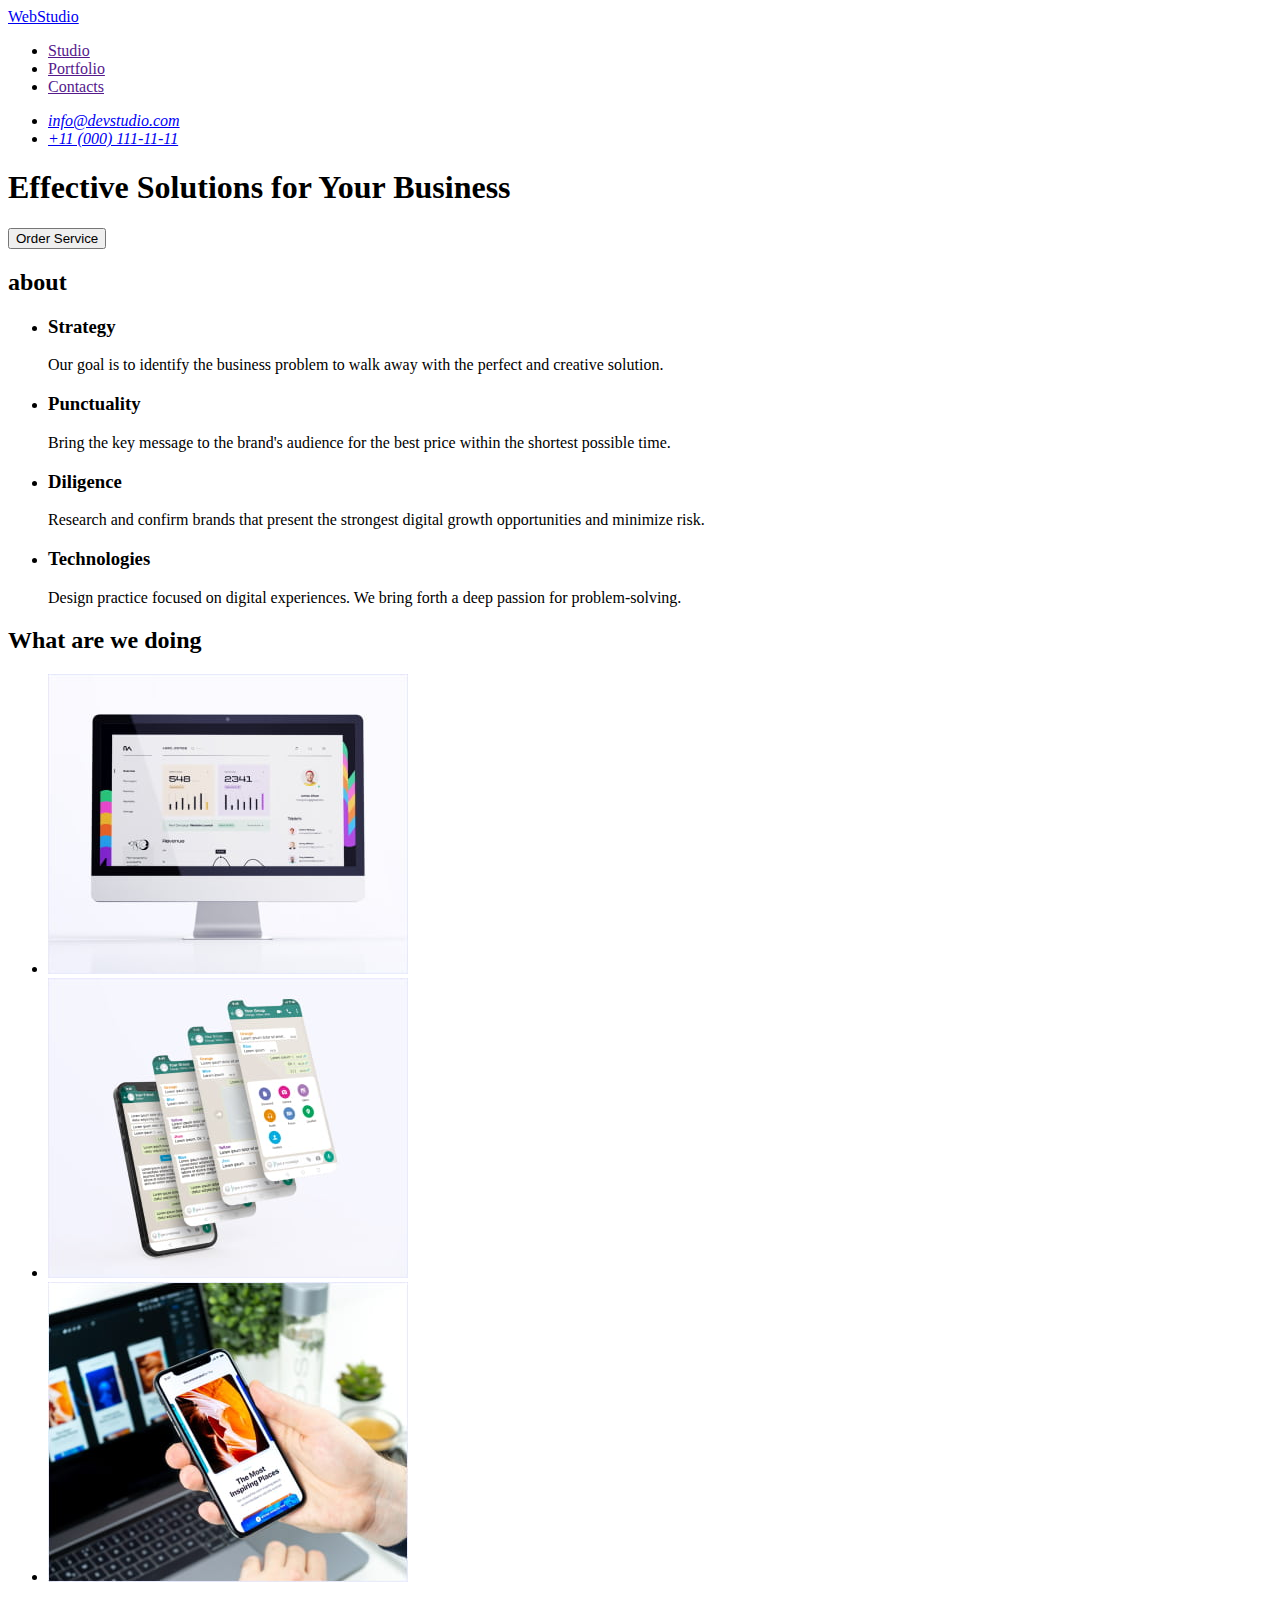
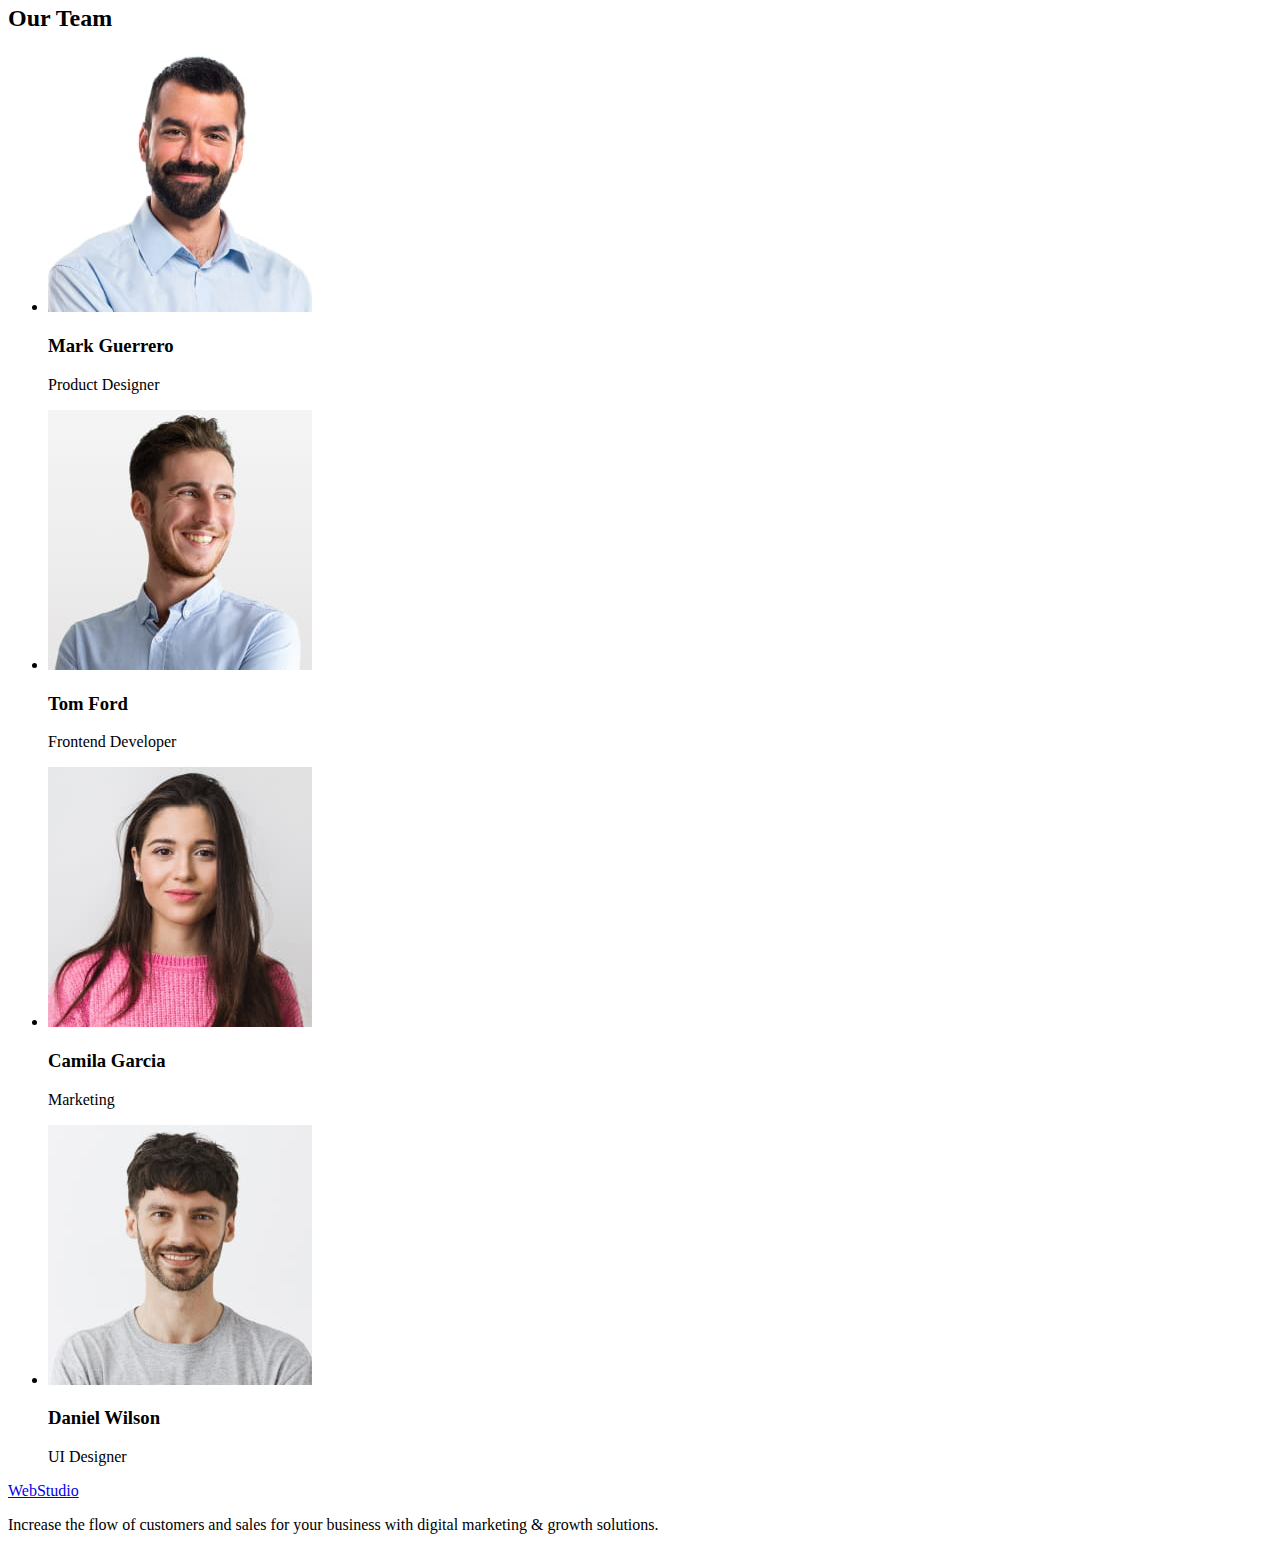
==== index.html @ 3fd16123 "17.02" ====
<!DOCTYPE html>
<html lang="en">
  <head>
    <meta charset="UTF-8" />
    <meta http-equiv="X-UA-Compatible" content="IE=edge" />
    <meta name="viewport" content="width=device-width, initial-scale=1.0" />
    <title>Document</title>
  </head>
  <body>
    <!-- header-section -->
    <header>
      <nav>
        <a href="./index.html">WebStudio</a>
        <ul>
          <li><a href="">Studio</a></li>
          <li><a href="">Portfolio</a></li>
          <li><a href="">Contacts</a></li>
        </ul>
      </nav>
      <address>
        <ul>
          <li>
            <a href="mailto:info@devstudio.com">info@devstudio.com</a>
          </li>
          <li>
            <a href="tel:+110001111111">+11 (000) 111-11-11</a>
          </li>
        </ul>
      </address>
    </header>
    <main>
      <!-- hero -->
      <section>
        <h1>Effective Solutions for Your Business</h1>
        <button type="button">Order Service</button>
      </section>
      <!-- about-section -->
      <section>
        <h2>about</h2>
        <ul>
          <li>
            <h3>Strategy</h3>
            <p>
              Our goal is to identify the business problem to walk away with the
              perfect and creative solution.
            </p>
          </li>
          <li>
            <h3>Punctuality</h3>
            <p>
              Bring the key message to the brand's audience for the best price
              within the shortest possible time.
            </p>
          </li>
          <li>
            <h3>Diligence</h3>
            <p>
              Research and confirm brands that present the strongest digital
              growth opportunities and minimize risk.
            </p>
          </li>
          <li>
            <h3>Technologies</h3>
            <p>
              Design practice focused on digital experiences. We bring forth a
              deep passion for problem-solving.
            </p>
          </li>
        </ul>
      </section>
      <!-- portfolio -->
      <section>
        <h2>What are we doing</h2>
        <ul>
          <li>
            <img
              src="./images/work/img1.jpg"
              alt="desktop"
              width="360"
              height="300"
            />
          </li>
          <li>
            <img
              src="./images/work/img2.jpg"
              alt="application"
              width="360"
              height="300"
            />
          </li>
          <li>
            <img
              src="./images/work/img3.jpg"
              alt="smartphone"
              width="360"
              height="300"
            />
          </li>
        </ul>
      </section>
      <!-- tem-section -->
      <section>
        <h2>Our Team</h2>
        <ul>
          <li>
            <img
              src="./images/team/mark.jpg"
              alt="Product-Designer"
              width="264"
              height="260"
            />
            <h3>Mark Guerrero</h3>
            <p>Product Designer</p>
          </li>
          <li>
            <img
              src="./images/team/tom.jpg"
              alt="Tom-Ford"
              width="264"
              height="260"
            />
            <h3>Tom Ford</h3>
            <p>Frontend Developer</p>
          </li>
          <li>
            <img
              src="./images/team/camila.jpg"
              alt="Camila-Garcia"
              width="264"
              height="260"
            />
            <h3>Camila Garcia</h3>
            <p>Marketing</p>
          </li>
          <li>
            <img
              src="./images/team/daniel.jpg"
              alt="Daniel-Wilson"
              width="264"
              height="260"
            />
            <h3>Daniel Wilson</h3>
            <p>UI Designer</p>
          </li>
        </ul>
      </section>
    </main>
    <!-- footer -->
    <footer>
      <a href="./index.html">WebStudio</a>
      <p>
        Increase the flow of customers and sales for your business with digital
        marketing & growth solutions.
      </p>
    </footer>
  </body>
</html>
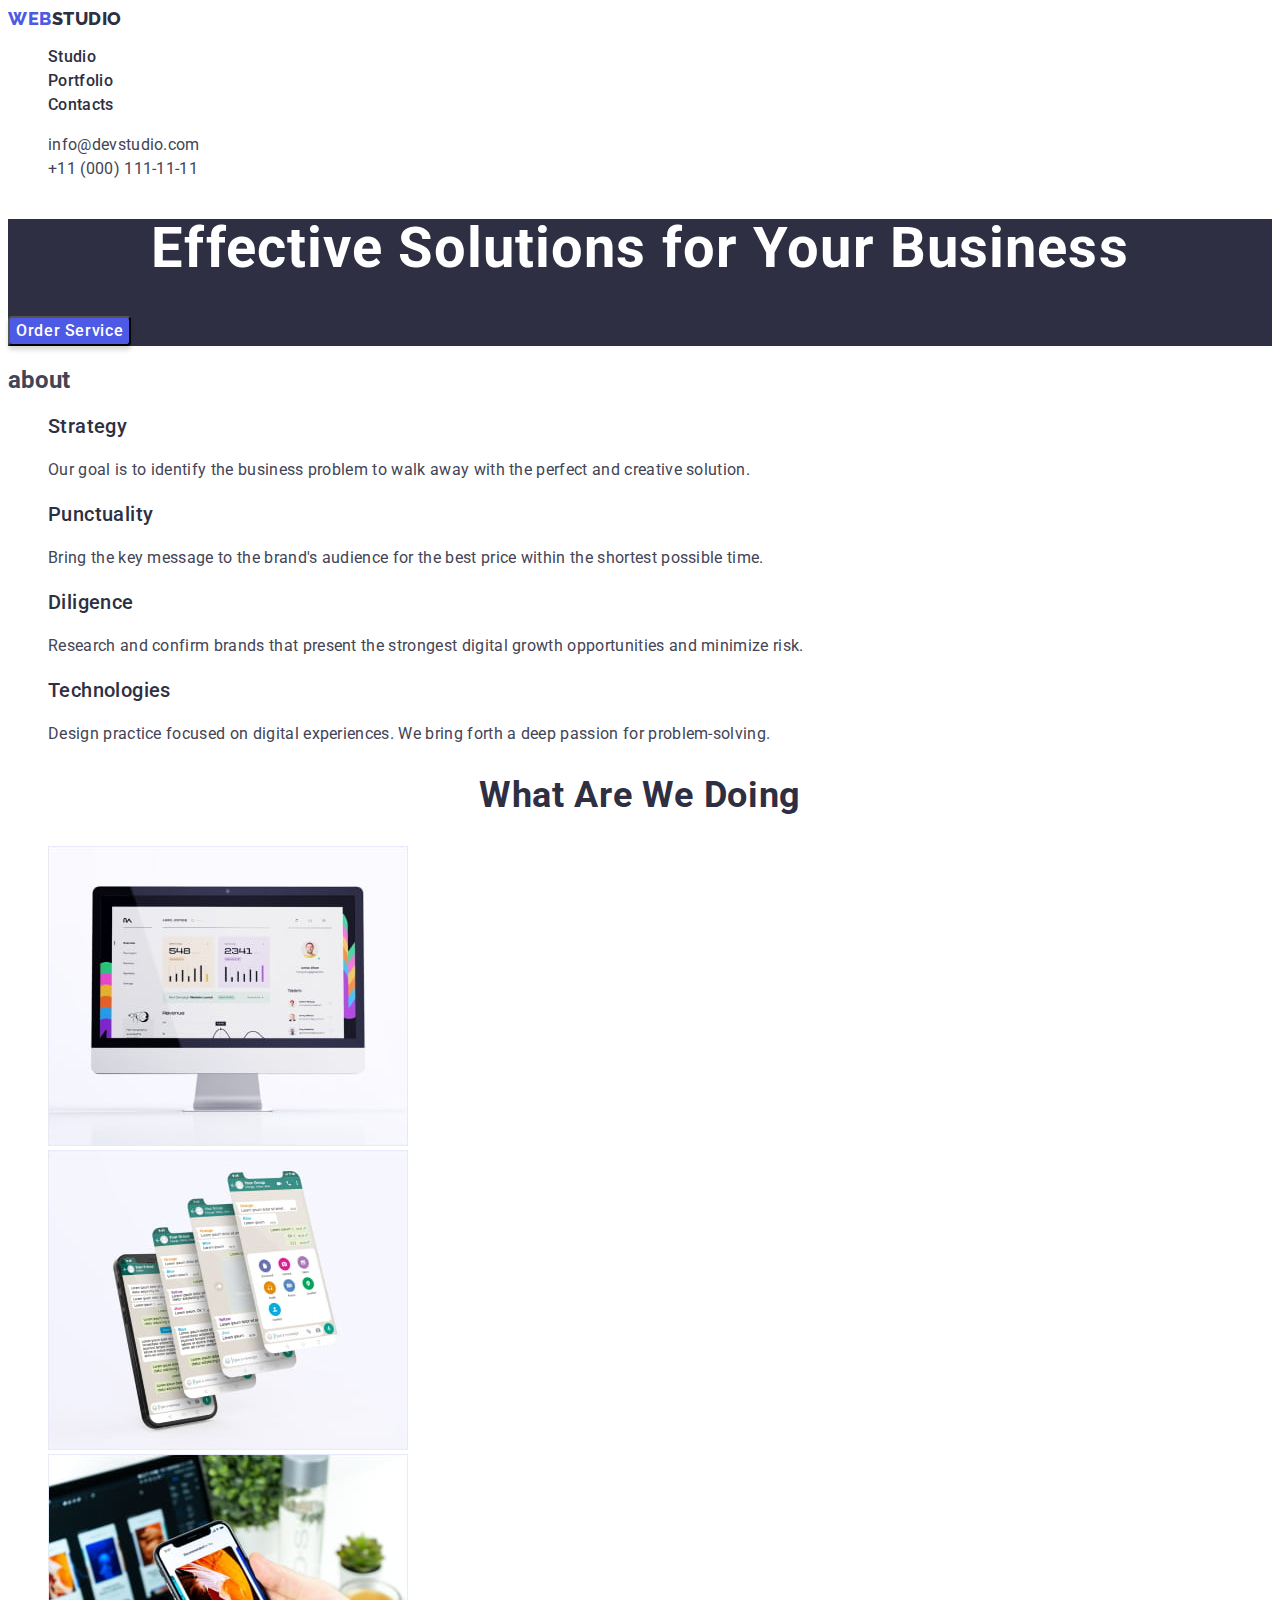
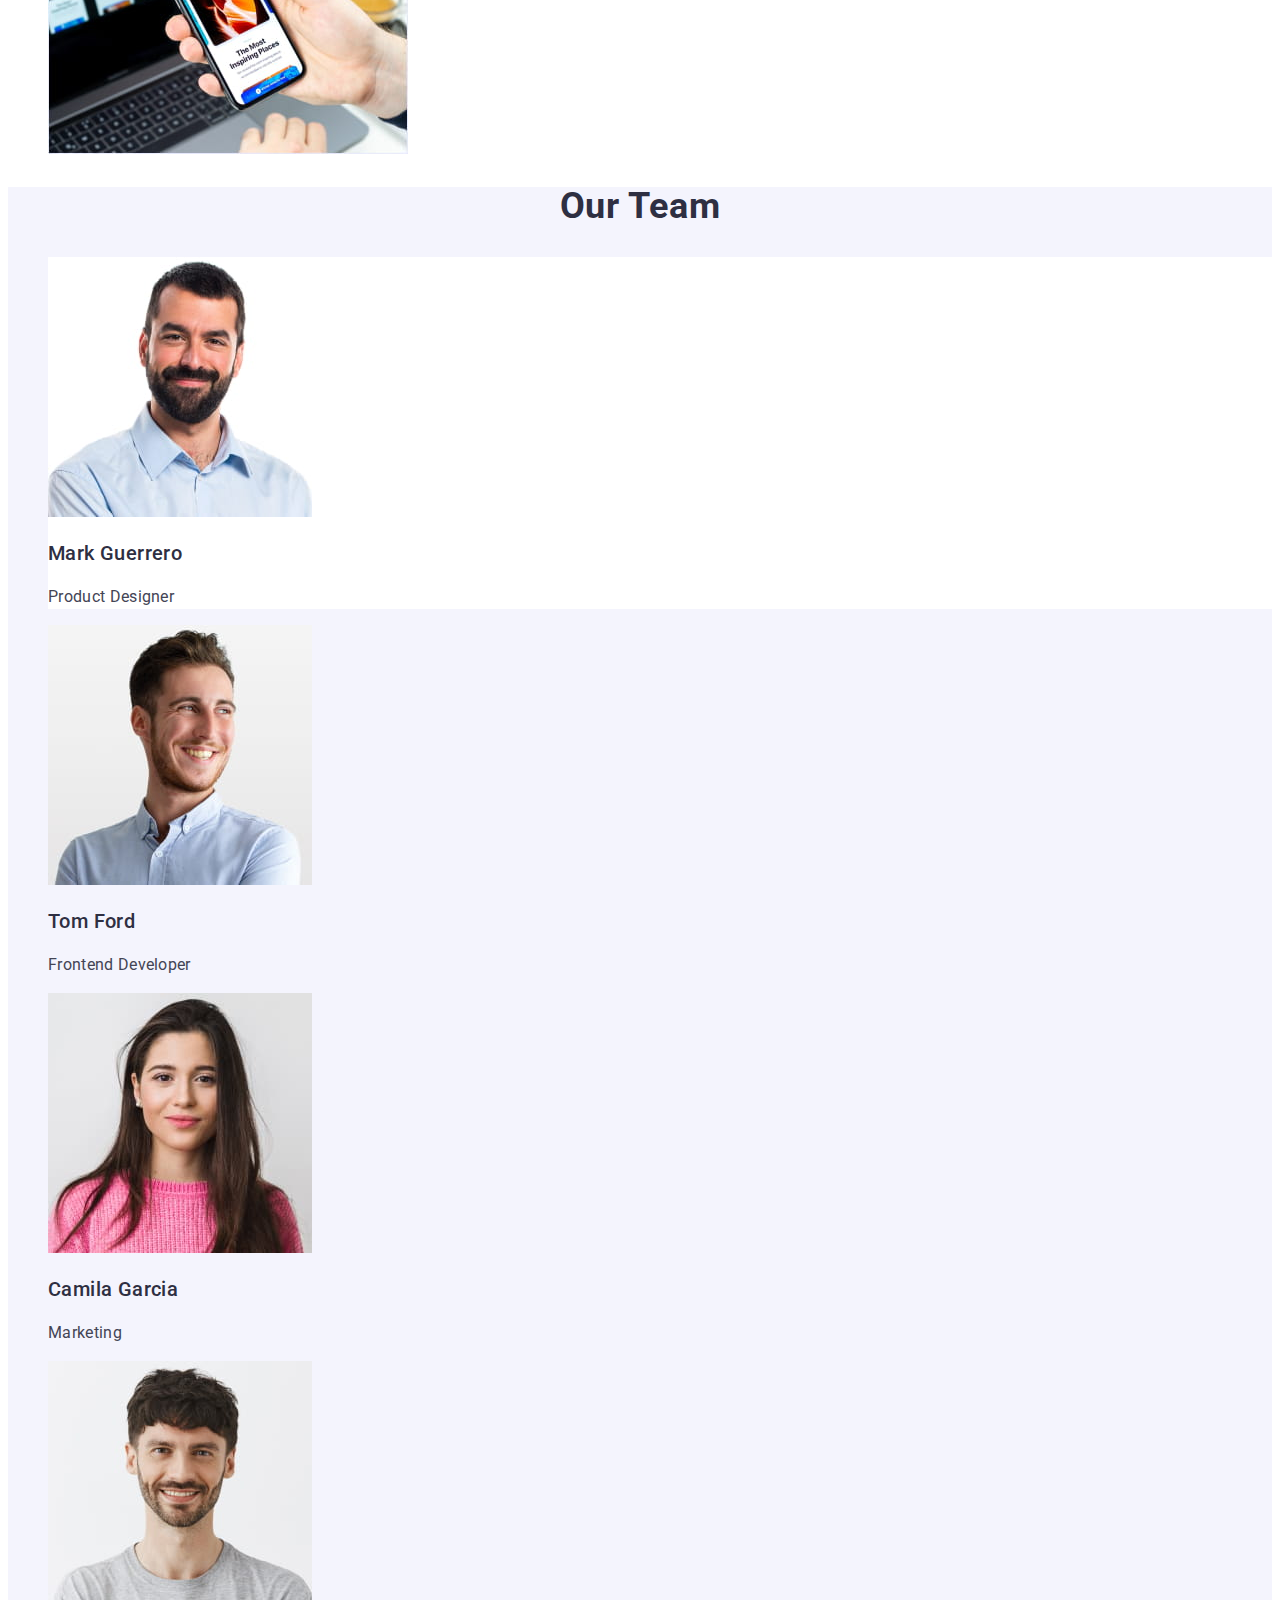
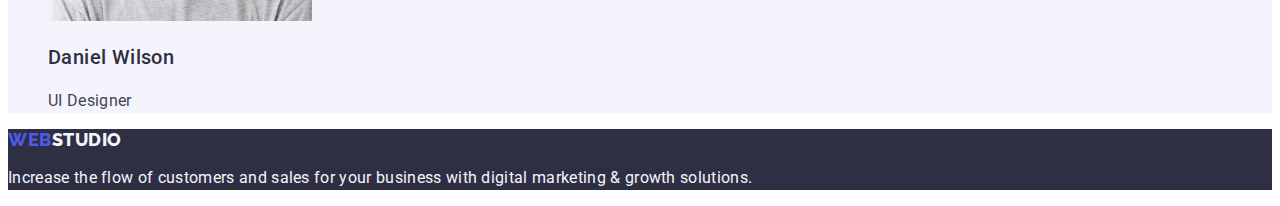
==== commit 0b4f0a3d: "goit-markup-hw-02" ====
--- a/index.html
+++ b/index.html
@@ -4,64 +4,79 @@
     <meta charset="UTF-8" />
     <meta http-equiv="X-UA-Compatible" content="IE=edge" />
     <meta name="viewport" content="width=device-width, initial-scale=1.0" />
+    <link rel="preconnect" href="https://fonts.googleapis.com" />
+    <link rel="preconnect" href="https://fonts.gstatic.com" crossorigin />
+    <link
+      href="https://fonts.googleapis.com/css2?family=Raleway:wght@800&family=Roboto:wght@400;500;700;900&display=swap"
+      rel="stylesheet"
+    />
+    <link rel="stylesheet" href="./css/styly.css" />
     <title>Document</title>
   </head>
-  <body>
+  <body class="body">
     <!-- header-section -->
     <header>
       <nav>
-        <a href="./index.html">WebStudio</a>
-        <ul>
-          <li><a href="">Studio</a></li>
-          <li><a href="">Portfolio</a></li>
-          <li><a href="">Contacts</a></li>
+        <a href="./index.html" class="link logo"
+          >Web<span class="logo-header">Studio</span></a
+        >
+        <ul class="list nav-list">
+          <li><a href="./index.html" class="link nav-link">Studio</a></li>
+          <li>
+            <a href="./portfolio.html" class="link nav-link">Portfolio</a>
+          </li>
+          <li><a href="" class="link nav-link">Contacts</a></li>
         </ul>
       </nav>
-      <address>
-        <ul>
+      <address class="adr-contacts">
+        <ul class="list">
           <li>
-            <a href="mailto:info@devstudio.com">info@devstudio.com</a>
+            <a href="mailto:info@devstudio.com" class="link contacts-link"
+              >info@devstudio.com</a
+            >
           </li>
           <li>
-            <a href="tel:+110001111111">+11 (000) 111-11-11</a>
+            <a href="tel:+110001111111" class="link contacts-link"
+              >+11 (000) 111-11-11</a
+            >
           </li>
         </ul>
       </address>
     </header>
     <main>
       <!-- hero -->
-      <section>
-        <h1>Effective Solutions for Your Business</h1>
-        <button type="button">Order Service</button>
+      <section id="hero" class="hero-section">
+        <h1 class="hero-title">Effective Solutions for Your Business</h1>
+        <button type="button" class="hero-btn btn">Order Service</button>
       </section>
       <!-- about-section -->
-      <section>
-        <h2>about</h2>
-        <ul>
+      <section id="principles">
+        <h2 class="visually-hidden">about</h2>
+        <ul class="list">
           <li>
-            <h3>Strategy</h3>
-            <p>
+            <h3 class="principles-item-title">Strategy</h3>
+            <p class="principles-item-text">
               Our goal is to identify the business problem to walk away with the
               perfect and creative solution.
             </p>
           </li>
           <li>
-            <h3>Punctuality</h3>
-            <p>
+            <h3 class="principles-item-title">Punctuality</h3>
+            <p class="principles-item-text">
               Bring the key message to the brand's audience for the best price
               within the shortest possible time.
             </p>
           </li>
           <li>
-            <h3>Diligence</h3>
-            <p>
+            <h3 class="principles-item-title">Diligence</h3>
+            <p class="principles-item-text">
               Research and confirm brands that present the strongest digital
               growth opportunities and minimize risk.
             </p>
           </li>
           <li>
-            <h3>Technologies</h3>
-            <p>
+            <h3 class="principles-item-title">Technologies</h3>
+            <p class="principles-item-text">
               Design practice focused on digital experiences. We bring forth a
               deep passion for problem-solving.
             </p>
@@ -69,9 +84,9 @@
         </ul>
       </section>
       <!-- portfolio -->
-      <section>
-        <h2>What are we doing</h2>
-        <ul>
+      <section id="ourwork">
+        <h2 class="ourwork-title">What are we doing</h2>
+        <ul class="list">
           <li>
             <img
               src="./images/work/img1.jpg"
@@ -99,18 +114,18 @@
         </ul>
       </section>
       <!-- tem-section -->
-      <section>
-        <h2>Our Team</h2>
-        <ul>
-          <li>
+      <section id="team" class="ourteam-sec">
+        <h2 class="ourteam-title">Our Team</h2>
+        <ul class="list">
+          <li class="ourteam-item">
             <img
               src="./images/team/mark.jpg"
               alt="Product-Designer"
               width="264"
               height="260"
             />
-            <h3>Mark Guerrero</h3>
-            <p>Product Designer</p>
+            <h3 class="ourteam-item-title">Mark Guerrero</h3>
+            <p class="ourteam-item-text">Product Designer</p>
           </li>
           <li>
             <img
@@ -119,8 +134,8 @@
               width="264"
               height="260"
             />
-            <h3>Tom Ford</h3>
-            <p>Frontend Developer</p>
+            <h3 class="ourteam-item-title">Tom Ford</h3>
+            <p class="ourteam-item-text">Frontend Developer</p>
           </li>
           <li>
             <img
@@ -129,8 +144,8 @@
               width="264"
               height="260"
             />
-            <h3>Camila Garcia</h3>
-            <p>Marketing</p>
+            <h3 class="ourteam-item-title">Camila Garcia</h3>
+            <p class="ourteam-item-text">Marketing</p>
           </li>
           <li>
             <img
@@ -139,16 +154,18 @@
               width="264"
               height="260"
             />
-            <h3>Daniel Wilson</h3>
-            <p>UI Designer</p>
+            <h3 class="ourteam-item-title">Daniel Wilson</h3>
+            <p class="ourteam-item-text">UI Designer</p>
           </li>
         </ul>
       </section>
     </main>
     <!-- footer -->
-    <footer>
-      <a href="./index.html">WebStudio</a>
-      <p>
+    <footer class="footer-sec">
+      <a href="./index.html" class="link logo"
+        >Web<span class="logo-footer">Studio</span></a
+      >
+      <p class="footer-text">
         Increase the flow of customers and sales for your business with digital
         marketing & growth solutions.
       </p>
--- a/css/styly.css
+++ b/css/styly.css
@@ -0,0 +1,198 @@
+:root {
+  --primary-white-color: #ffffff;
+  --accent-dark-color: #2e2f42;
+  --brand-color: #4d5ae5;
+  --secondary-brand-color: #404bbf;
+  --text-color: #434455;
+  --light-text-color: #f4f4fd;
+}
+body {
+  background-color: var(--primary-white-color);
+  font-family: "Roboto", sans-serif;
+  color: var(--text-color);
+}
+
+.list {
+  list-style: none;
+}
+
+.link {
+  text-decoration: none;
+  font-style: normal;
+  color: inherit;
+}
+
+.btn {
+  font-family: inherit;
+  cursor: pointer;
+  font-weight: 500;
+  font-size: 16px;
+  line-height: 1.5;
+}
+
+/* .visually-hidden {
+  position: absolute;
+  width: 1px;
+  height: 1px;
+  margin: -1px;
+  padding: 0;
+  overflow: hidden;
+  border: 0;
+  clip: rect(0 0 0 0);
+} */
+
+/* logo */
+
+.logo {
+  color: var(--brand-color);
+  font-family: "Raleway", sans-serif;
+  font-weight: 800;
+  font-size: 18px;
+  line-height: 1.17;
+  letter-spacing: 0.03em;
+  text-transform: uppercase;
+}
+
+.logo-header {
+  color: var(--accent-dark-color);
+}
+
+/* navigation */
+
+.nav-link,
+.contacts-link {
+  color: var(--accent-dark-color);
+  font-size: 16px;
+  line-height: 1.5;
+  letter-spacing: 0.02em;
+}
+
+.nav-link {
+  font-weight: 500;
+}
+
+.nav-link:hover,
+.nav-link:focus,
+.contacts-link:hover,
+.contacts-link:focus {
+  color: var(--secondary-brand-color);
+}
+
+.adr-contacts {
+  font-style: normal;
+}
+
+.contacts-link {
+  color: inherit;
+}
+
+/* main page*/
+
+/* hero section */
+
+.hero-section {
+  background-color: var(--accent-dark-color);
+}
+
+.hero-title {
+  font-size: 56px;
+  line-height: 1.07;
+  letter-spacing: 0.02em;
+  color: var(--primary-white-color);
+  text-align: center;
+}
+
+.hero-btn {
+  background-color: var(--brand-color);
+  box-shadow: 0px 4px 4px rgba(0, 0, 0, 0.15);
+  border-radius: 4px;
+  letter-spacing: 0.04em;
+  color: var(--primary-white-color);
+}
+
+.hero-btn:hover,
+.hero-btn:focus {
+  background: var(--secondary-brand-color);
+}
+
+/* principles section */
+
+.principles-item-title,
+.ourteam-item-title,
+.portfolio-item-title {
+  font-weight: 500;
+  font-size: 20px;
+  line-height: 1.2;
+  letter-spacing: 0.02em;
+  color: var(--accent-dark-color);
+}
+
+.principles-item-text,
+.portfolio-item-text,
+.ourteam-item-text {
+  font-size: 16px;
+  line-height: 1.5;
+  letter-spacing: 0.02em;
+}
+
+/* our work section */
+
+.ourwork-title,
+.ourteam-title {
+  font-size: 36px;
+  line-height: 1.11;
+  letter-spacing: 0.02em;
+  text-transform: capitalize;
+  color: var(--accent-dark-color);
+  text-align: center;
+}
+
+/* our team section */
+
+.ourteam-sec {
+  background-color: var(--light-text-color);
+}
+
+.ourteam-item {
+  background-color: var(--primary-white-color);
+}
+
+/* main page end */
+
+/* footer */
+
+.footer-sec {
+  background-color: var(--accent-dark-color);
+}
+
+.logo-footer {
+  color: var(--light-text-color);
+}
+
+.footer-text {
+  font-size: 16px;
+  line-height: 1.5;
+  letter-spacing: 0.02em;
+  color: var(--light-text-color);
+}
+
+/* portfolio page */
+
+.filter-btn {
+  background-color: var(--light-text-color);
+  border: 1px solid #e7e9fc;
+  border-radius: 4px;
+  text-align: center;
+  letter-spacing: 0.04em;
+  color: var(--brand-color);
+}
+
+.filter-btn:hover,
+.filter-btn:focus {
+  background-color: #404bbf;
+  box-shadow: 0px 3px 1px rgba(0, 0, 0, 0.1), 0px 2px 1px rgba(0, 0, 0, 0.08),
+    0px 2px 2px rgba(0, 0, 0, 0.12);
+  border-radius: 4px;
+  letter-spacing: 0.04em;
+  color: var(--primary-white-color);
+}
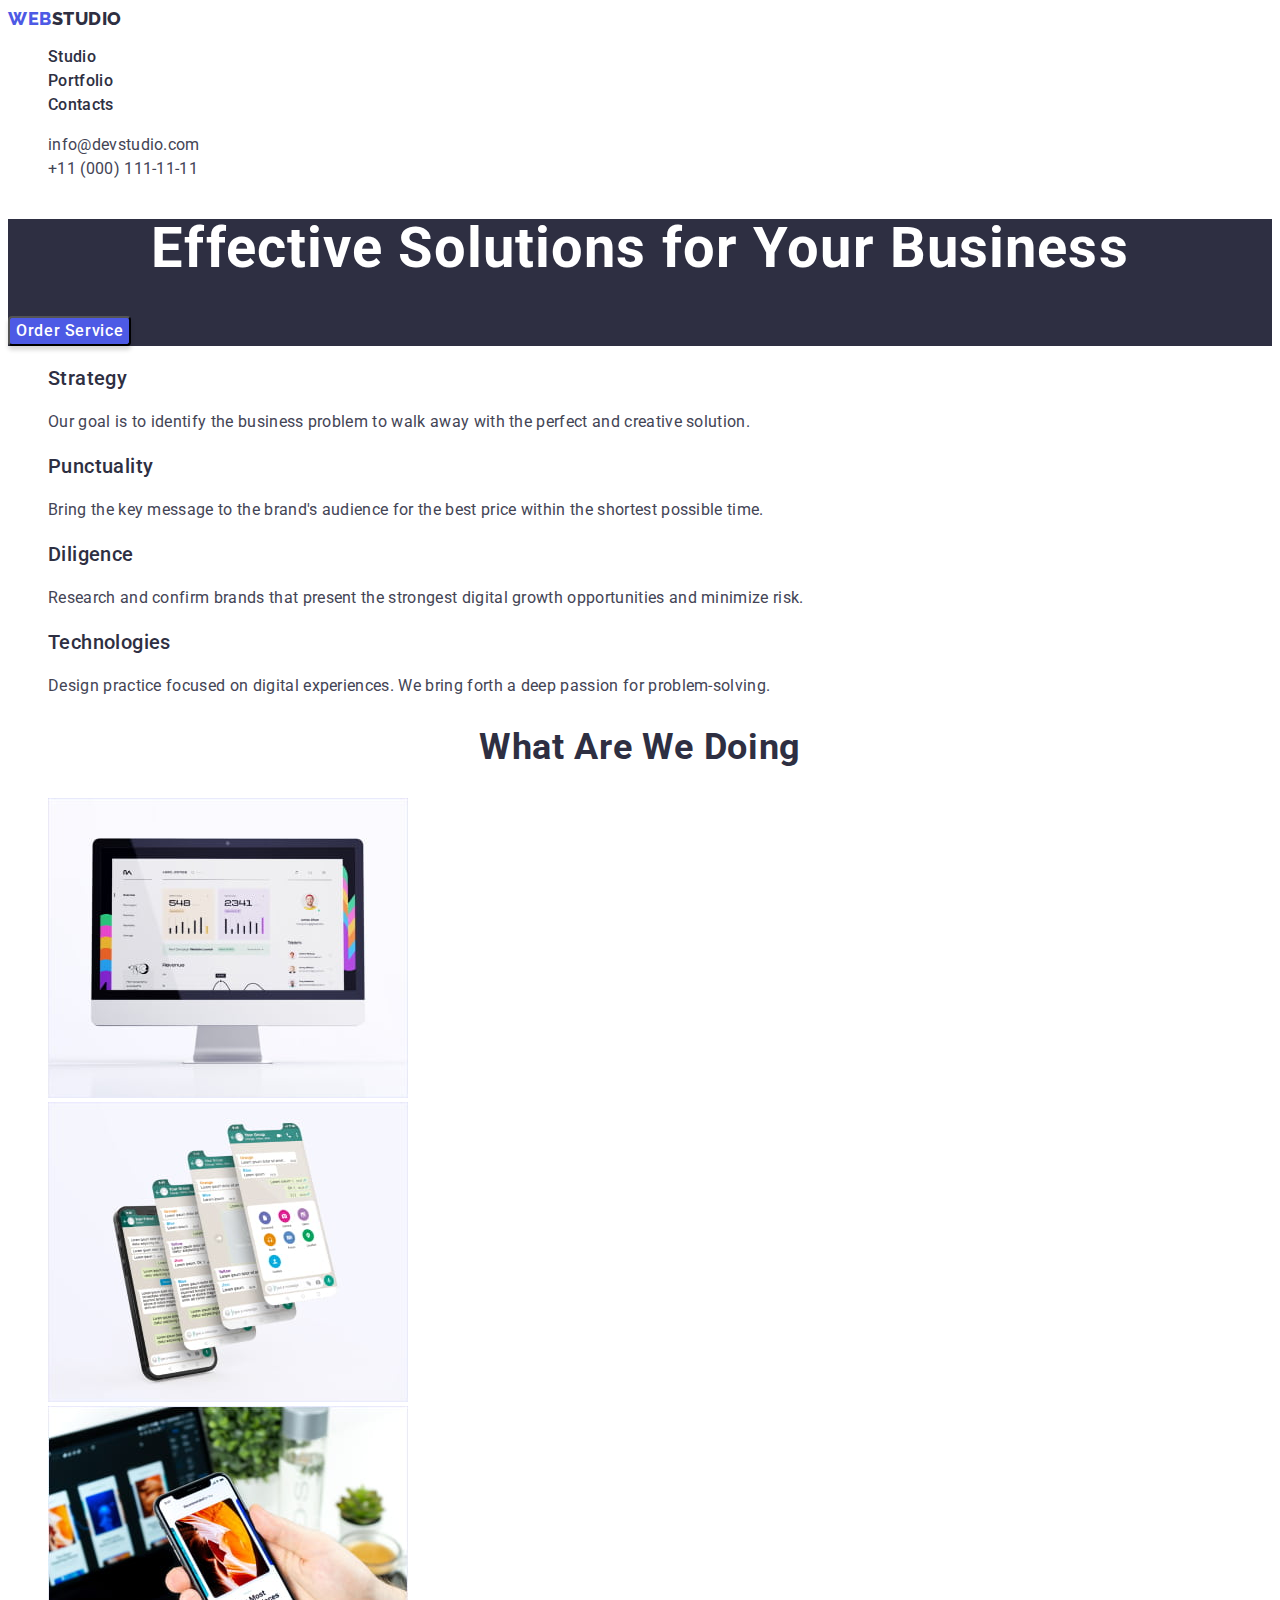
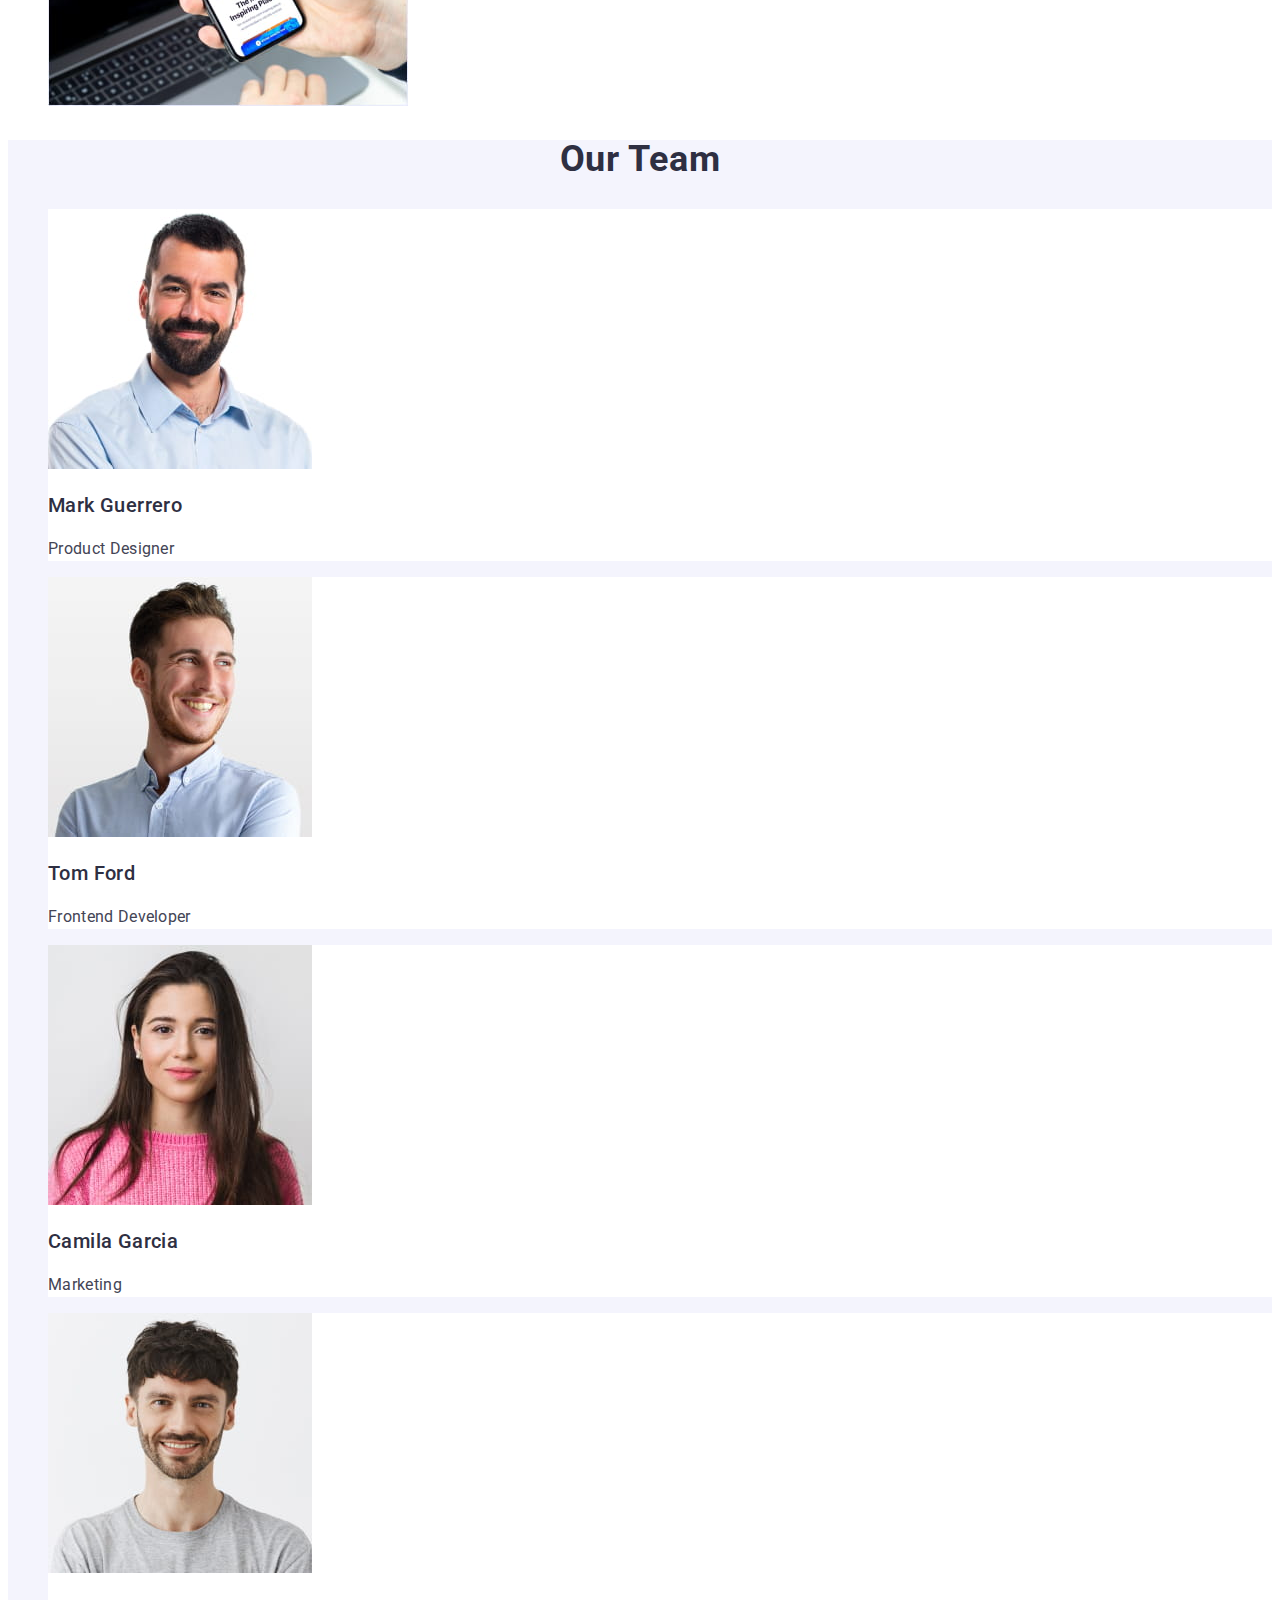
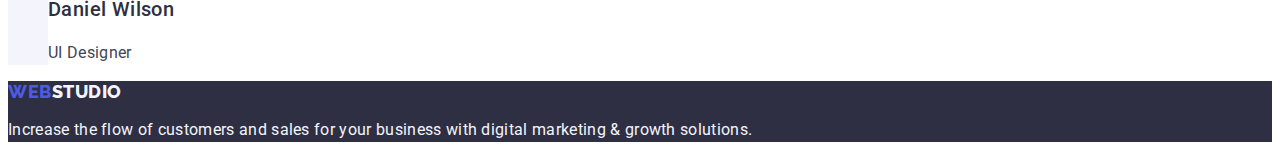
==== commit e264dc37: "15.05" ====
--- a/index.html
+++ b/index.html
@@ -51,7 +51,7 @@
       </section>
       <!-- about-section -->
       <section id="principles">
-        <h2 class="visually-hidden">about</h2>
+        <h2 hidden>about</h2>
         <ul class="list">
           <li>
             <h3 class="principles-item-title">Strategy</h3>
@@ -127,7 +127,7 @@
             <h3 class="ourteam-item-title">Mark Guerrero</h3>
             <p class="ourteam-item-text">Product Designer</p>
           </li>
-          <li>
+          <li class="ourteam-item">
             <img
               src="./images/team/tom.jpg"
               alt="Tom-Ford"
@@ -137,7 +137,7 @@
             <h3 class="ourteam-item-title">Tom Ford</h3>
             <p class="ourteam-item-text">Frontend Developer</p>
           </li>
-          <li>
+          <li class="ourteam-item">
             <img
               src="./images/team/camila.jpg"
               alt="Camila-Garcia"
@@ -147,7 +147,7 @@
             <h3 class="ourteam-item-title">Camila Garcia</h3>
             <p class="ourteam-item-text">Marketing</p>
           </li>
-          <li>
+          <li class="ourteam-item">
             <img
               src="./images/team/daniel.jpg"
               alt="Daniel-Wilson"
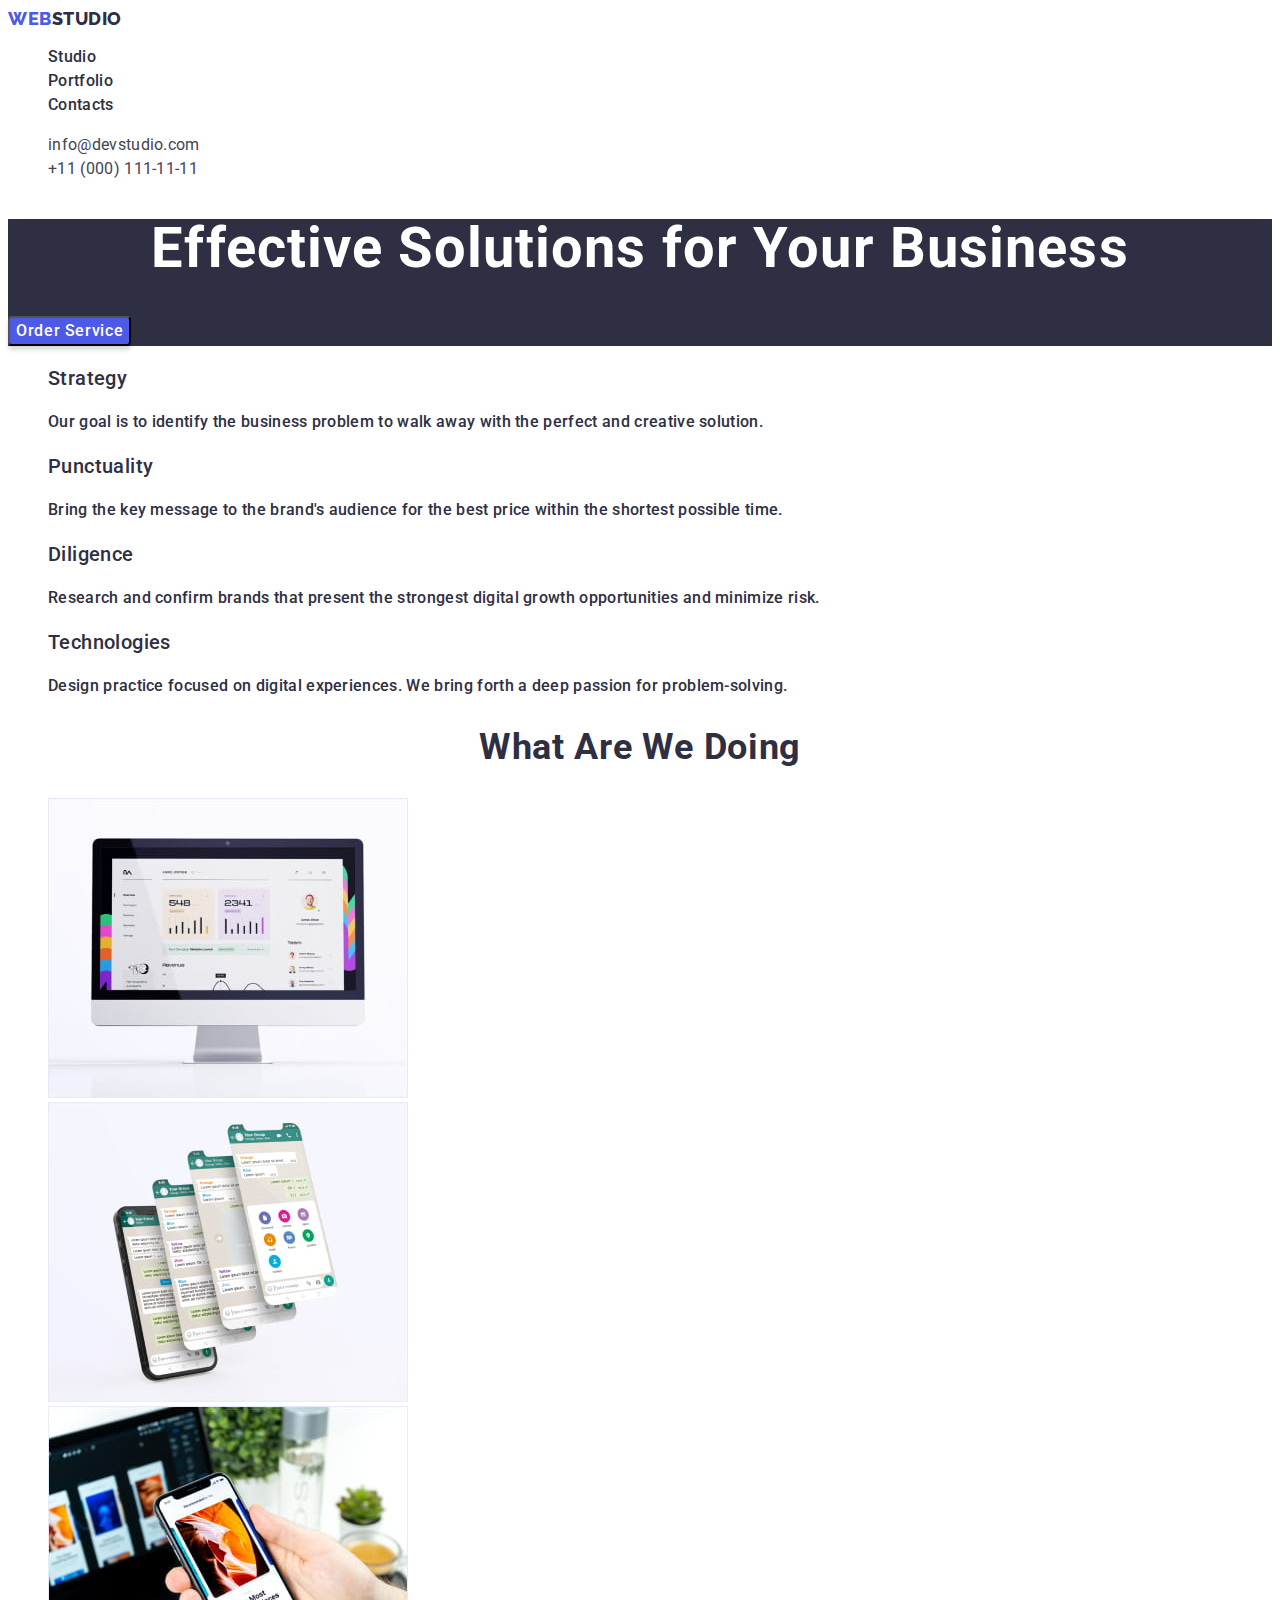
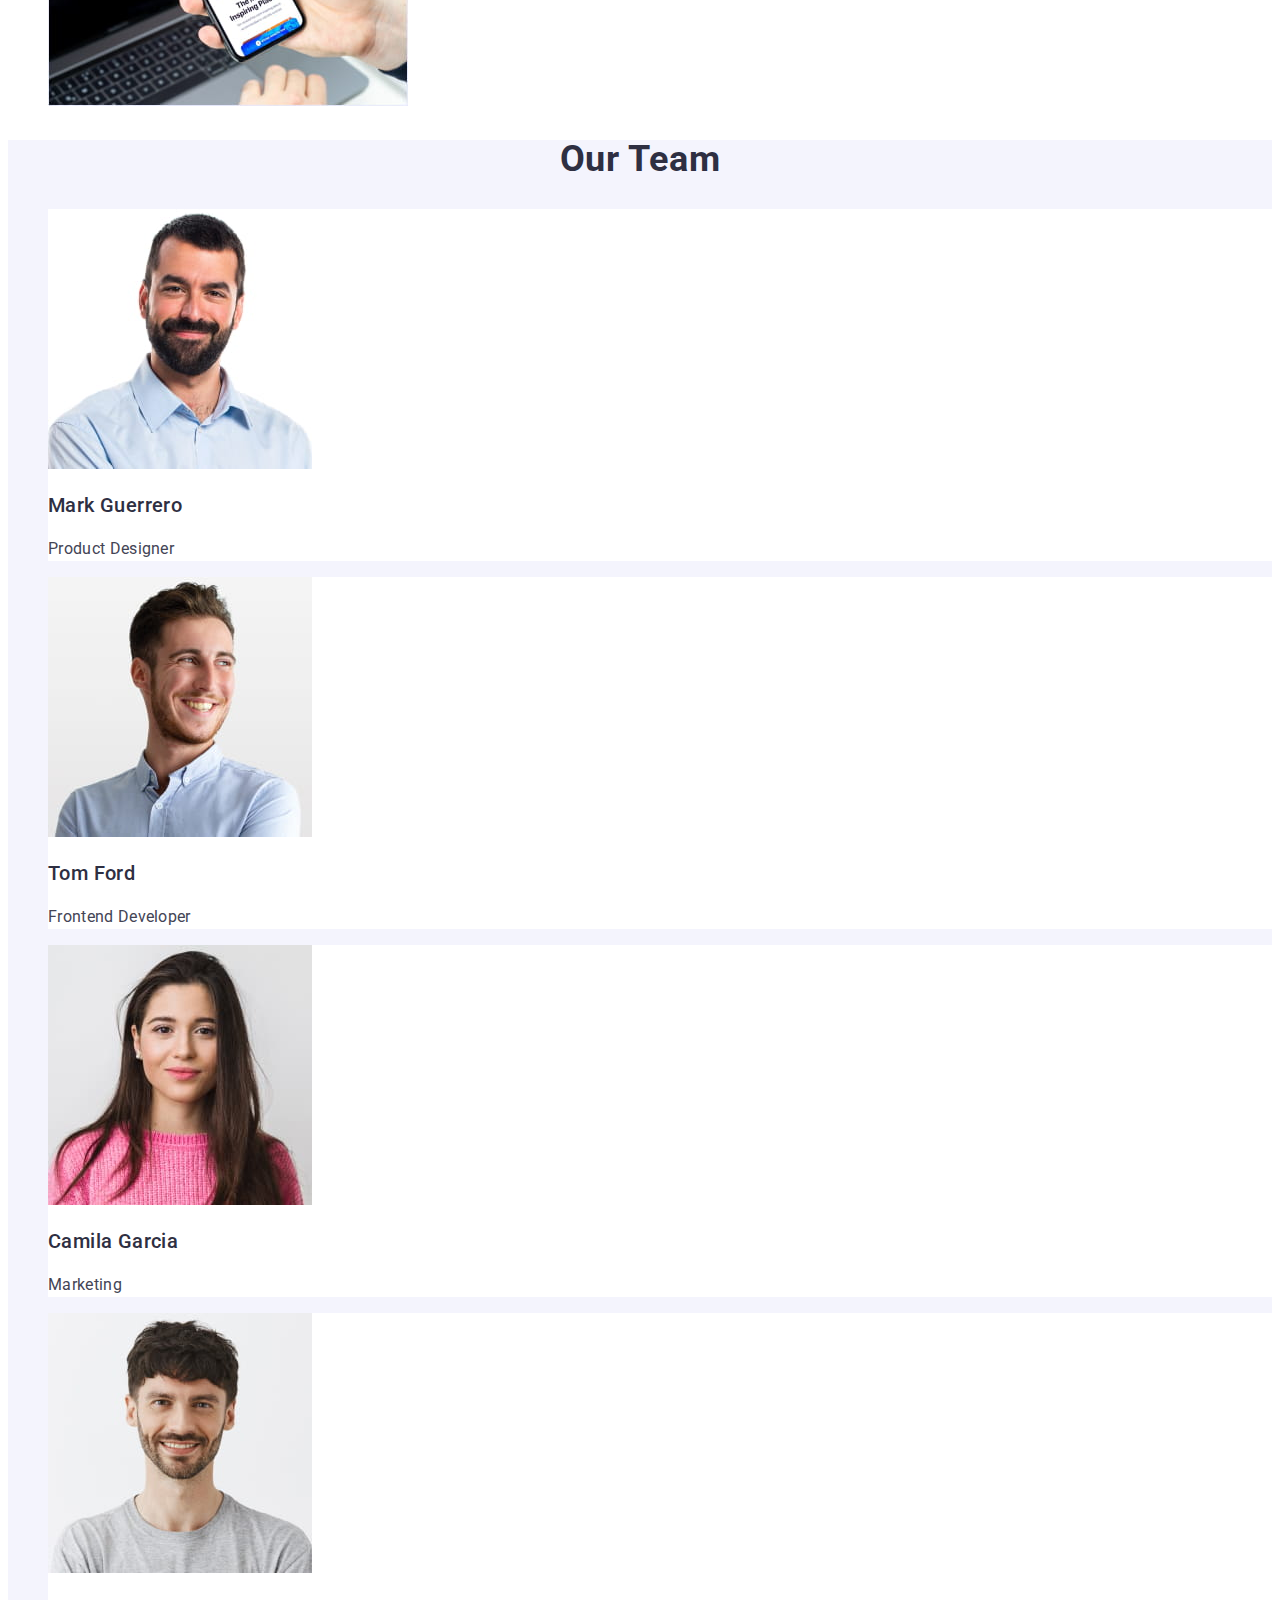
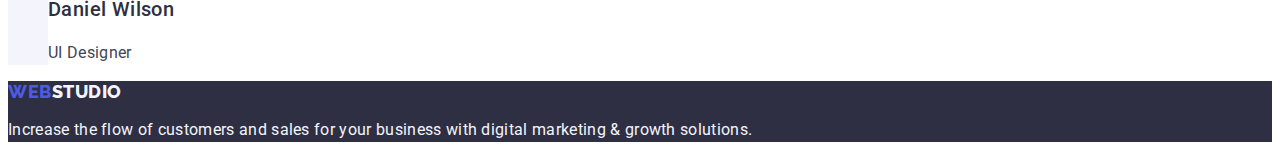
==== commit 73c6f217: "15.13" ====
--- a/index.html
+++ b/index.html
@@ -50,7 +50,7 @@
         <button type="button" class="hero-btn btn">Order Service</button>
       </section>
       <!-- about-section -->
-      <section id="principles">
+      <section id="principles" class="principles-item-title">
         <h2 hidden>about</h2>
         <ul class="list">
           <li>
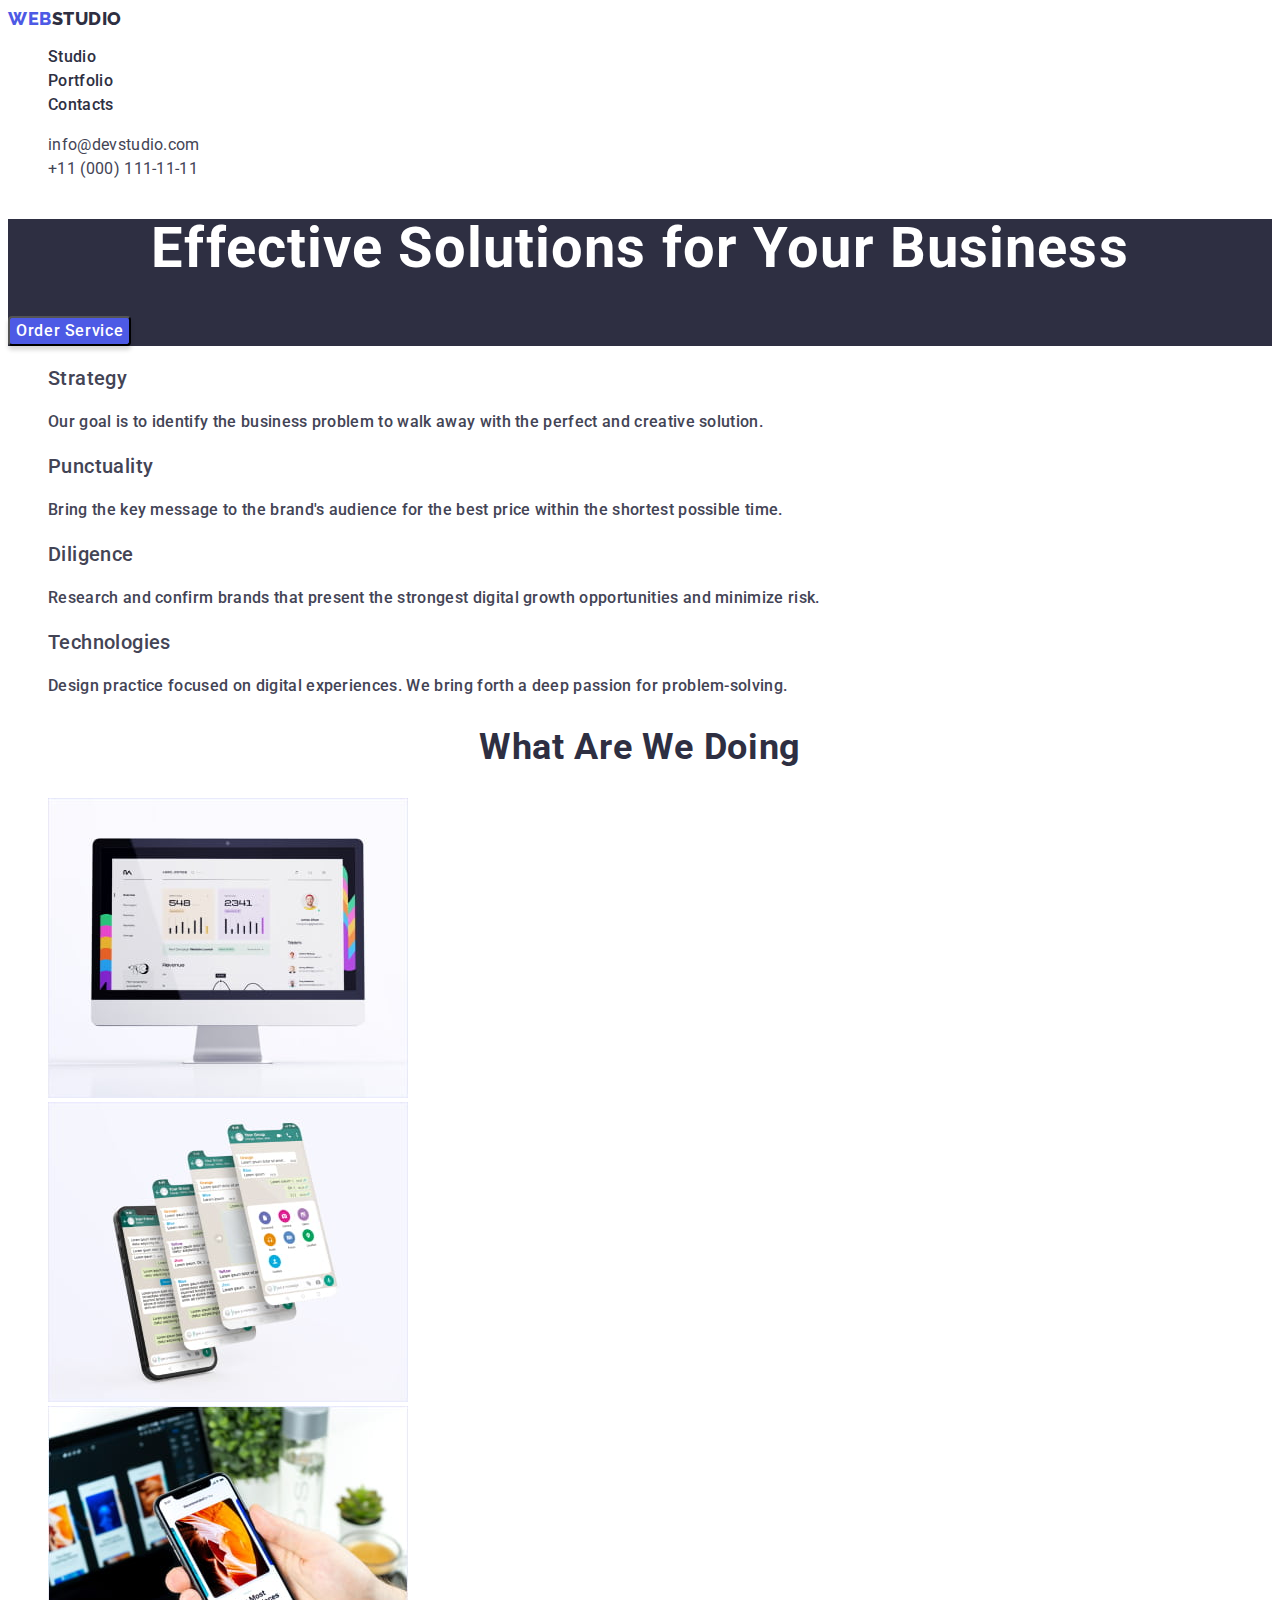
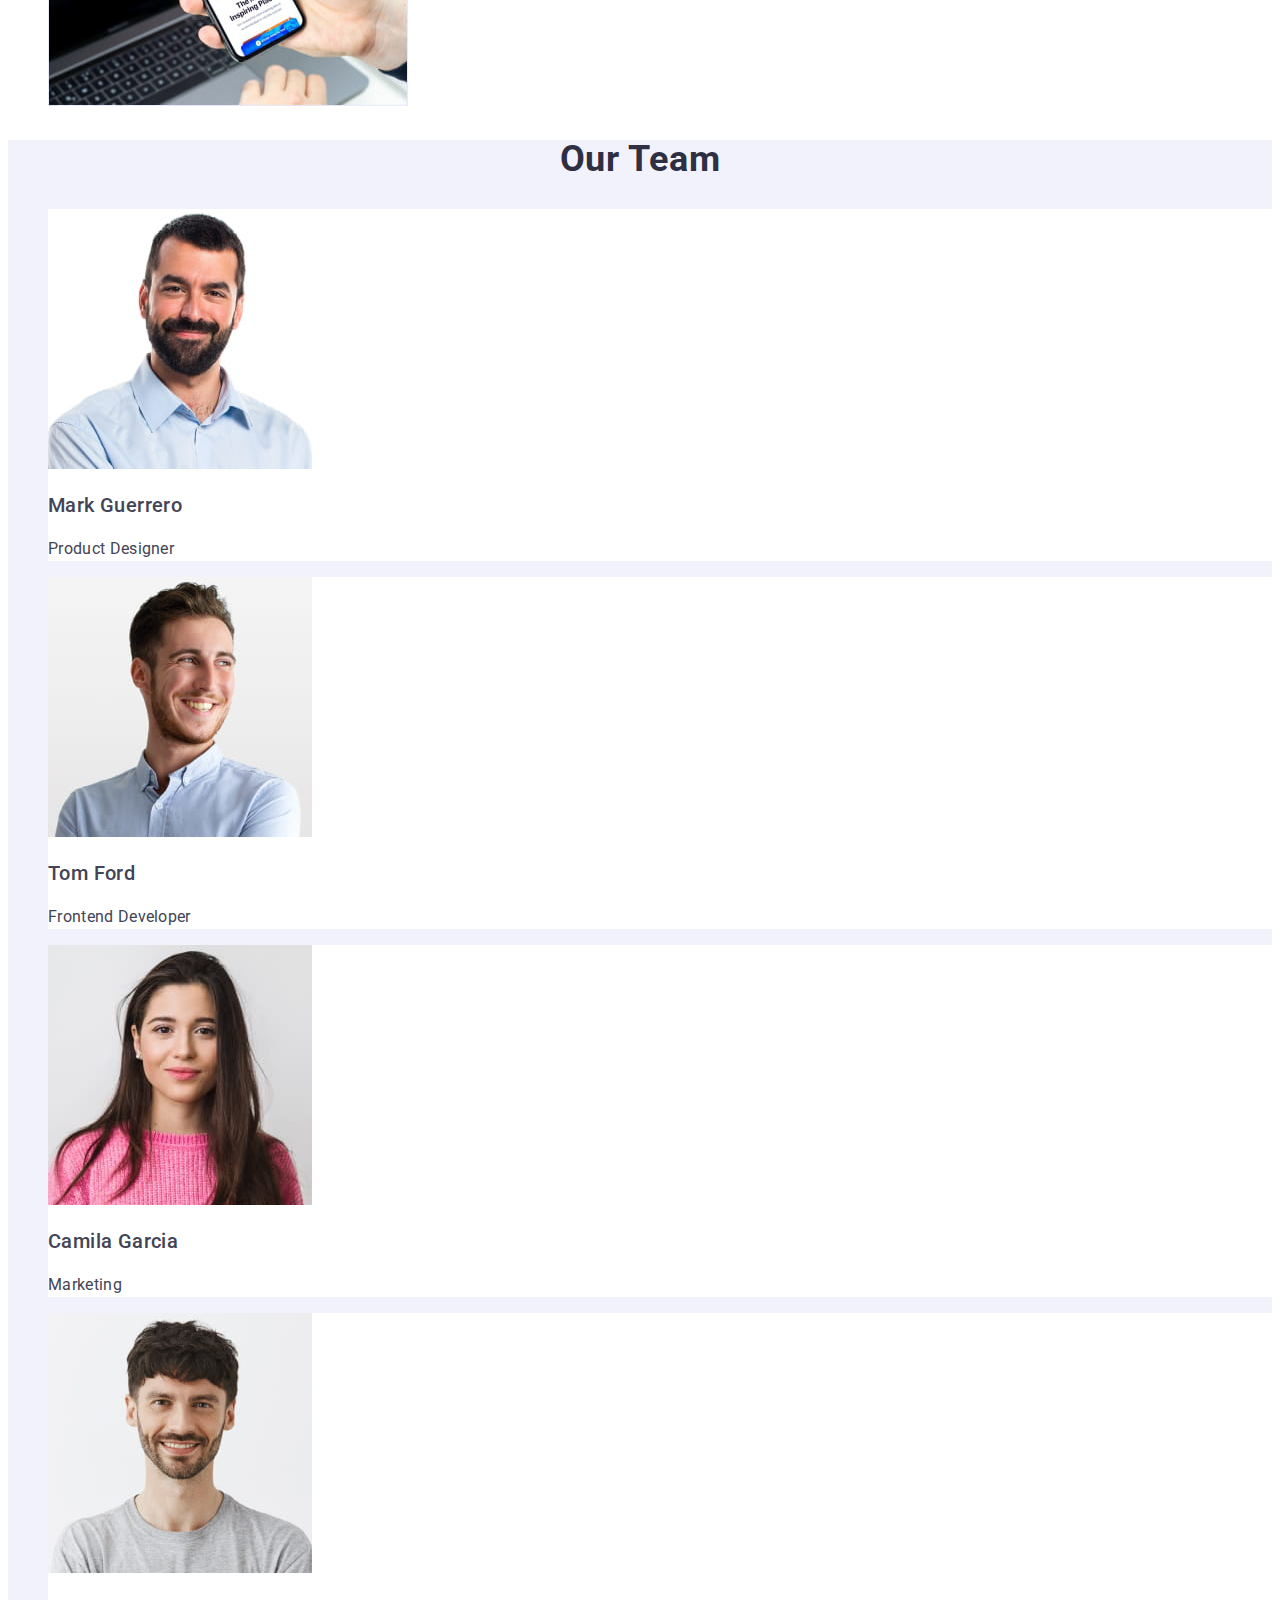
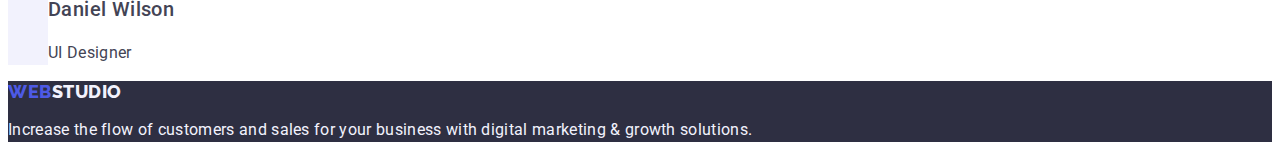
==== commit 0a6e73e7: "Revert "165165165"" ====
--- a/index.html
+++ b/index.html
@@ -50,7 +50,7 @@
         <button type="button" class="hero-btn btn">Order Service</button>
       </section>
       <!-- about-section -->
-      <section id="principles" class="principles-item-title">
+      <section class="principles-item-title">
         <h2 hidden>about</h2>
         <ul class="list">
           <li>
--- a/css/styly.css
+++ b/css/styly.css
@@ -4,7 +4,7 @@
   --brand-color: #4d5ae5;
   --secondary-brand-color: #404bbf;
   --text-color: #434455;
-  --light-text-color: #f4f4fd;
+  --light-text-color: hsl(240, 69%, 97%);
 }
 body {
   background-color: var(--primary-white-color);
@@ -124,7 +124,7 @@
   font-size: 20px;
   line-height: 1.2;
   letter-spacing: 0.02em;
-  color: var(--accent-dark-color);
+  color: var(--text-color);
 }
 
 .principles-item-text,
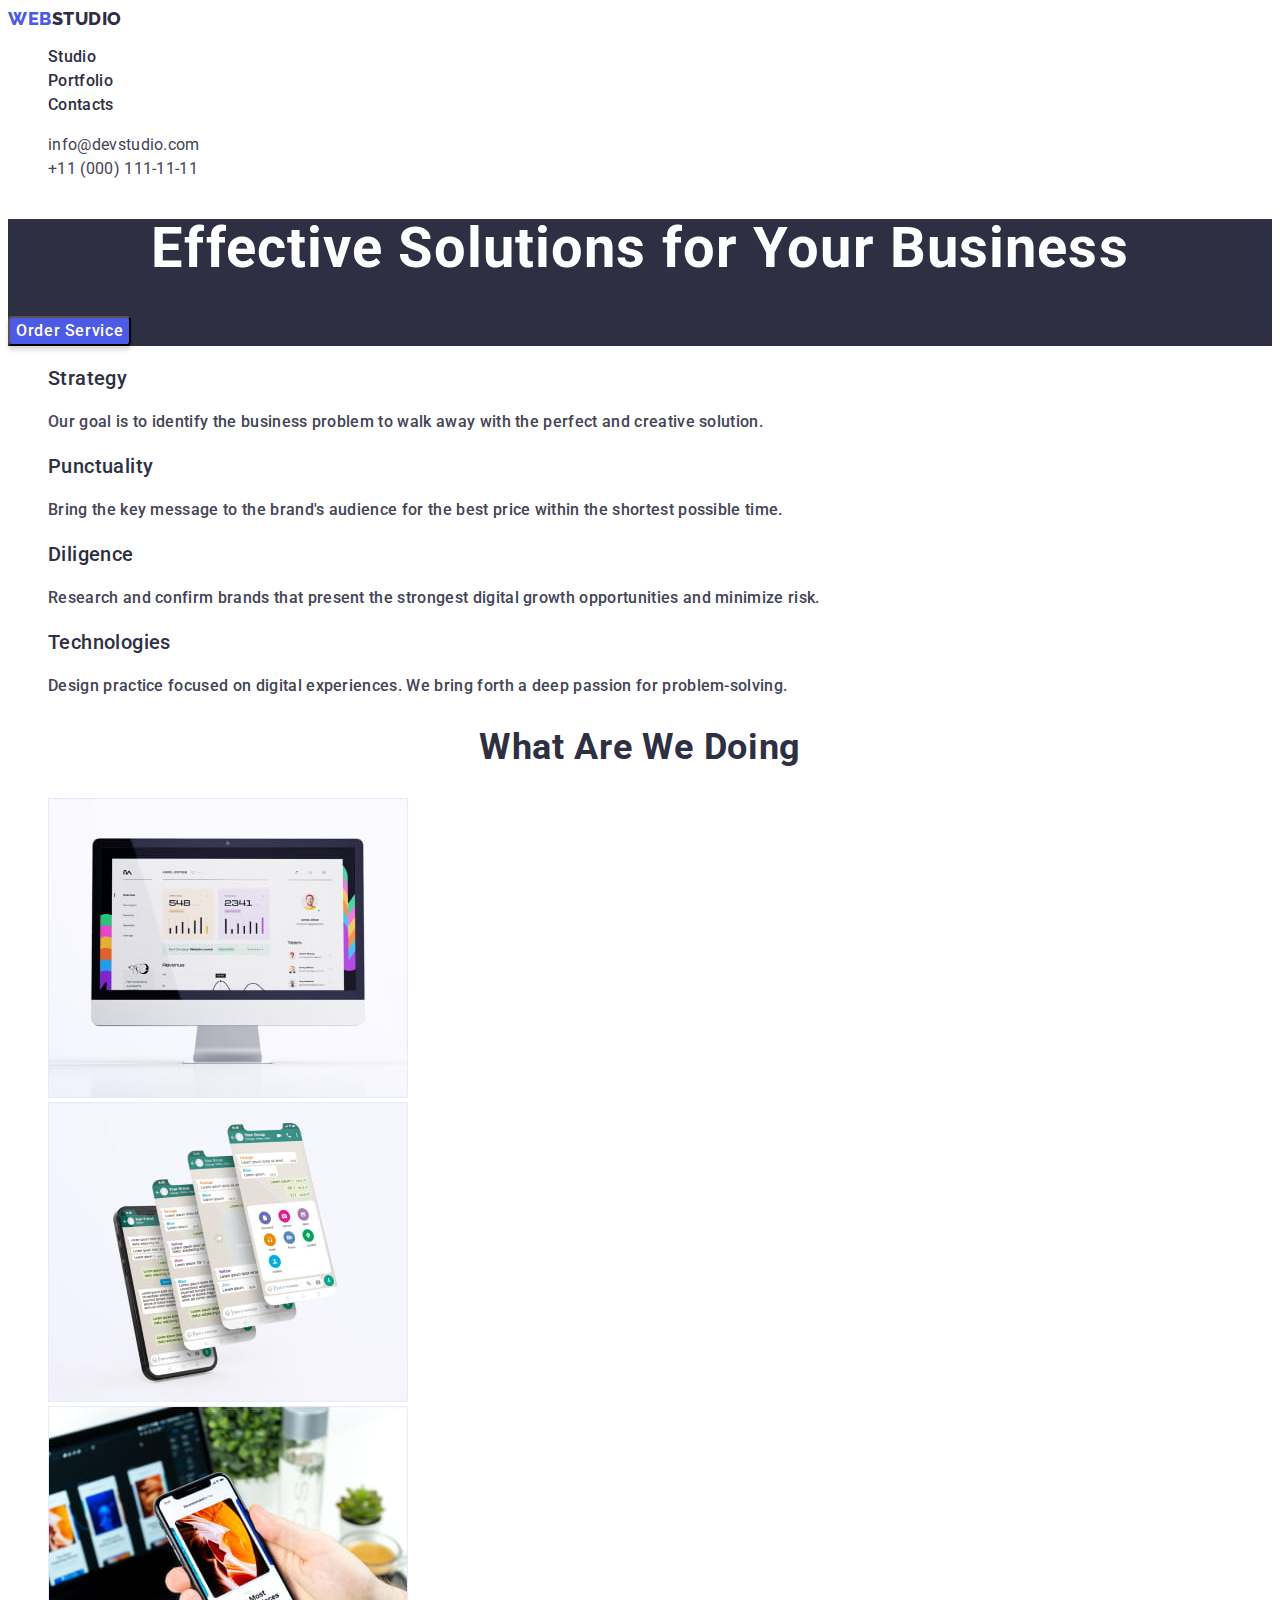
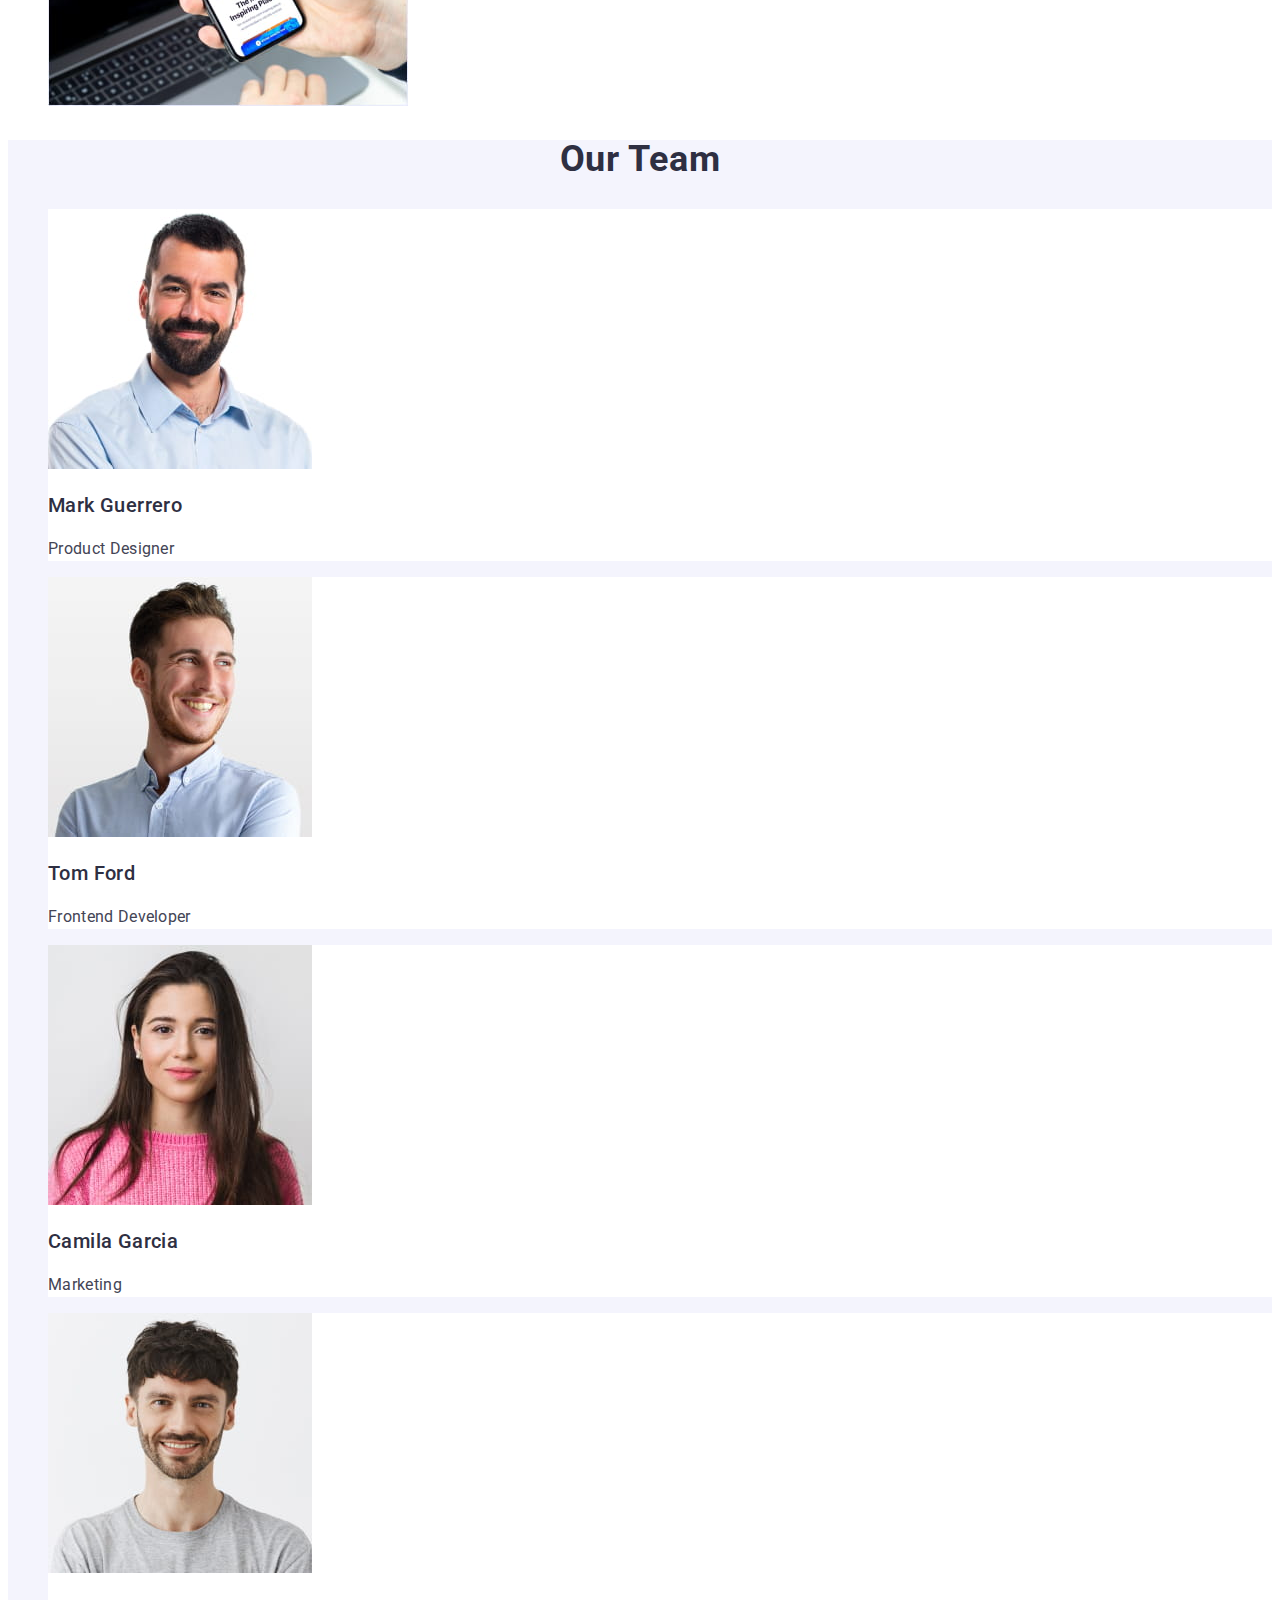
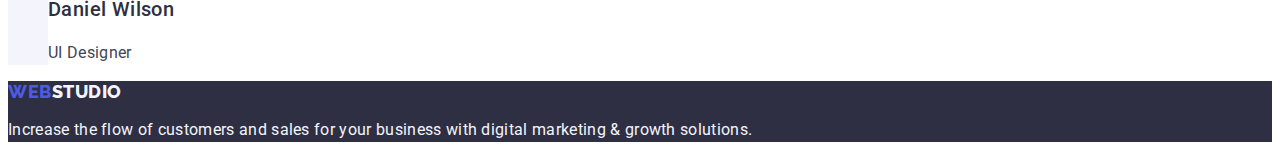
==== commit 238d0ceb: "123" ====
--- a/index.html
+++ b/index.html
@@ -51,7 +51,7 @@
       </section>
       <!-- about-section -->
       <section class="principles-item-title">
-        <h2 hidden>about</h2>
+        <h2 hidden class="visually-hidden">about</h2>
         <ul class="list">
           <li>
             <h3 class="principles-item-title">Strategy</h3>
--- a/css/styly.css
+++ b/css/styly.css
@@ -4,8 +4,9 @@
   --brand-color: #4d5ae5;
   --secondary-brand-color: #404bbf;
   --text-color: #434455;
-  --light-text-color: hsl(240, 69%, 97%);
-}
+  --light-text-color: #f4f4fd;
+}
+
 body {
   background-color: var(--primary-white-color);
   font-family: "Roboto", sans-serif;
@@ -124,7 +125,7 @@
   font-size: 20px;
   line-height: 1.2;
   letter-spacing: 0.02em;
-  color: var(--text-color);
+  color: var(--accent-dark-color);
 }
 
 .principles-item-text,
@@ -133,6 +134,7 @@
   font-size: 16px;
   line-height: 1.5;
   letter-spacing: 0.02em;
+  color: #434455;
 }
 
 /* our work section */
